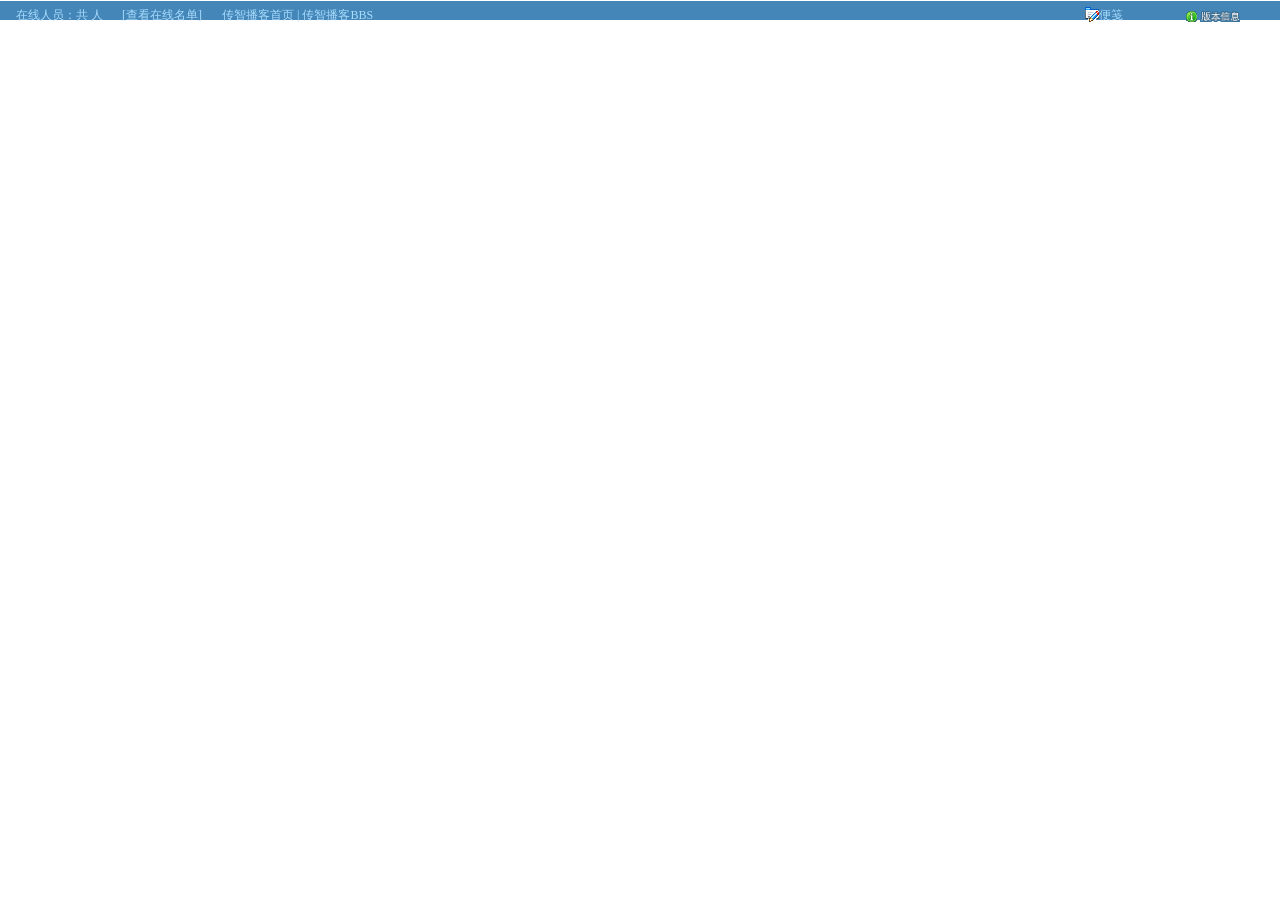
==== src/main/webapp/html/bottom.html @ aa9cba1b "第二次" ====
<html>
<head>
    <title>Bottom</title>
    <meta http-equiv="Content-Type" content="text/html; charset=utf-8" />
	<link type="text/css" rel="stylesheet" href="style/blue/statusbar.css" />
</head>
<body style="margin:0"> 

<div id="StatusBar">
    <div id="Online">
    	在线人员：共 <span class="OnlineUser" id="onlineUserNum"></span> 人
        <span class="OnlineView"><a href="javascript:void(0)">[查看在线名单]</a></span>
    </div>
    <div id="Info">
    	<a href="http://www.itcast.cn" title = "传智播客首页" target="_blank">传智播客首页</a> |
        <a href="http://bbs.itcast.cn" title = "传智播客BBS" target="_blank">传智播客BBS</a> 
    </div>
    <div id="DesktopText">
        <a href="javascript:void(0)"><img border="0" src="style/images/top/text.gif"/>便笺</a>
        <span id=TryoutInfo></span>
        <span id="Version">
            <a href="javascript:void(0)">
            	<img border="0" width="11" height="11" src="style/images/top/help.gif" /> 
                <img border="0" width="40" height="11" src="style/blue/images/top/version.gif" />
            </a>
        </span>
    </div>
</div>

</body>
</html>
---- src/main/webapp/html/style/blue/statusbar.css ----
A:link {
	COLOR: #a9dcff; TEXT-DECORATION: none
}

A:visited {
	COLOR: #a9dcff; TEXT-DECORATION: none
}

A:active {
	COLOR: #a9dcff; TEXT-DECORATION: none
}

A:hover {
	COLOR: #a9dcff; TEXT-DECORATION: none;
}

#StatusBar {
	width: 100%;
	height: 19px;
	border-top: 1px solid #ffffff;
	filter: progid:DXImageTransform.Microsoft.gradient(startcolorstr=#3d7aa7,endcolorstr=#4891c6,gradientType=0);
	background-color: #4386B7;
}

#Online {
	padding-left: 16px;
	padding-top: 6px;
	color: #a9dcff;
	font-family: "����";
	font-size: 12px;
	float: left;
}

.OnlineUser {
	color: #ffffff;
	font-family: "����";
	font-size: 12px;
	font-weight:bold;
}

.OnlineView {
	padding-left: 16px;
	color: #a9dcff;
	font-family: "����";
	font-size: 12px;
}

#Info {
	padding-left: 20px;
	padding-top: 6px;
	color: #a9dcff;
	font-family: "����";
	font-size: 12px;
	float: left;
}

#TryoutInfo {
	padding-right: 20px;
	padding-left: 20px;
	color: #a9dcff;
	font-family: "����";
	font-size: 12px;
}

#DesktopText {
	padding-right: 20px;
	padding-top: 6px;
	color: #a9dcff;
	font-family: "����";
	font-size: 12px;
	float: right;
}

#DesktopText img {
	margin-bottom: -3px;
}

#Version {
	padding-right: 20px;
	padding-left: 20px;
	margin-bottom: -2px;
}
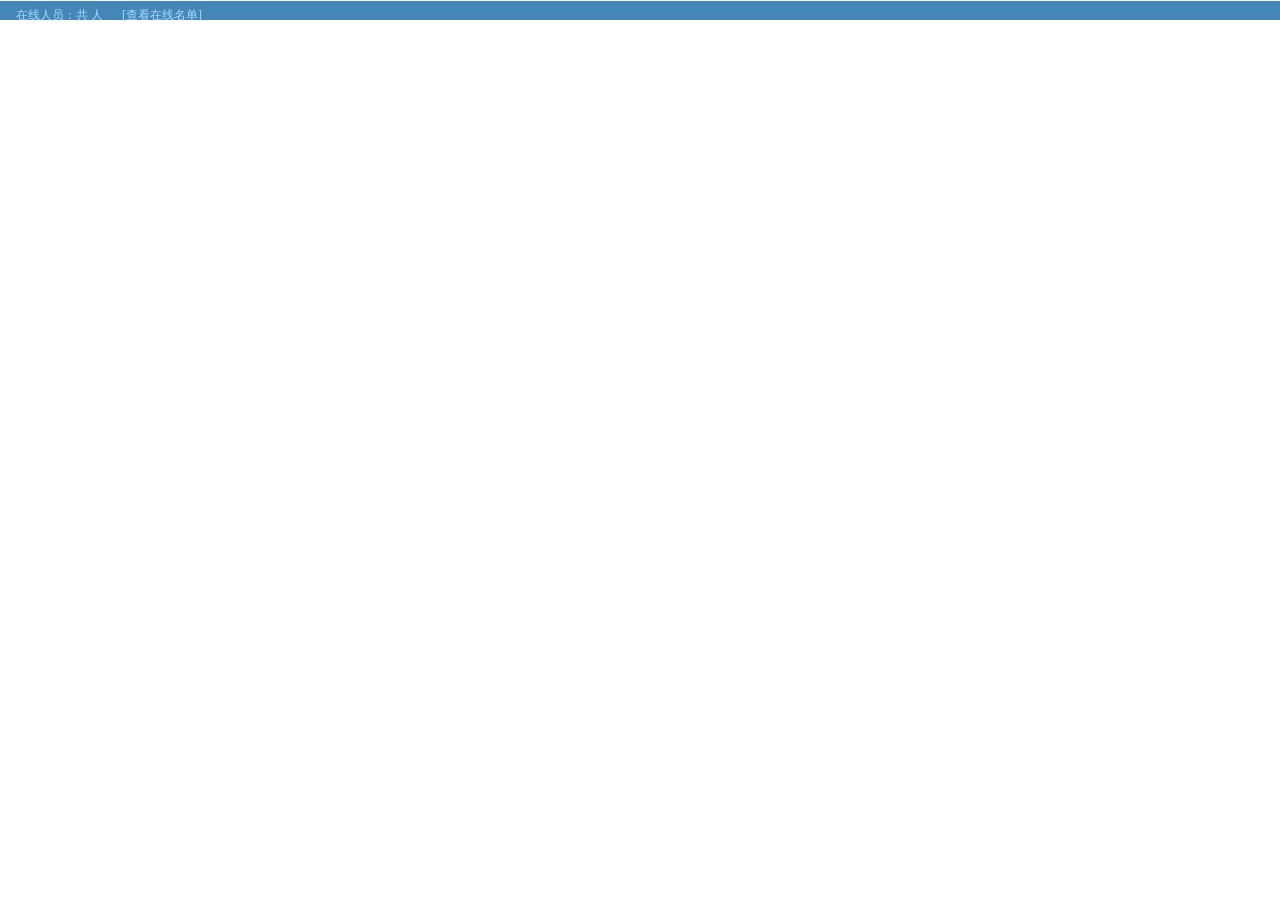
==== commit 215aee7c: "Merge remote-tracking branch 'origin/master' Conflicts: 	src/main/webapp/WEB-INF/bottom.html 	src/ma" ====
--- a/src/main/webapp/html/bottom.html
+++ b/src/main/webapp/html/bottom.html
@@ -11,20 +11,6 @@
     	在线人员：共 <span class="OnlineUser" id="onlineUserNum"></span> 人
         <span class="OnlineView"><a href="javascript:void(0)">[查看在线名单]</a></span>
     </div>
-    <div id="Info">
-    	<a href="http://www.itcast.cn" title = "传智播客首页" target="_blank">传智播客首页</a> |
-        <a href="http://bbs.itcast.cn" title = "传智播客BBS" target="_blank">传智播客BBS</a> 
-    </div>
-    <div id="DesktopText">
-        <a href="javascript:void(0)"><img border="0" src="style/images/top/text.gif"/>便笺</a>
-        <span id=TryoutInfo></span>
-        <span id="Version">
-            <a href="javascript:void(0)">
-            	<img border="0" width="11" height="11" src="style/images/top/help.gif" /> 
-                <img border="0" width="40" height="11" src="style/blue/images/top/version.gif" />
-            </a>
-        </span>
-    </div>
 </div>
 
 </body>
